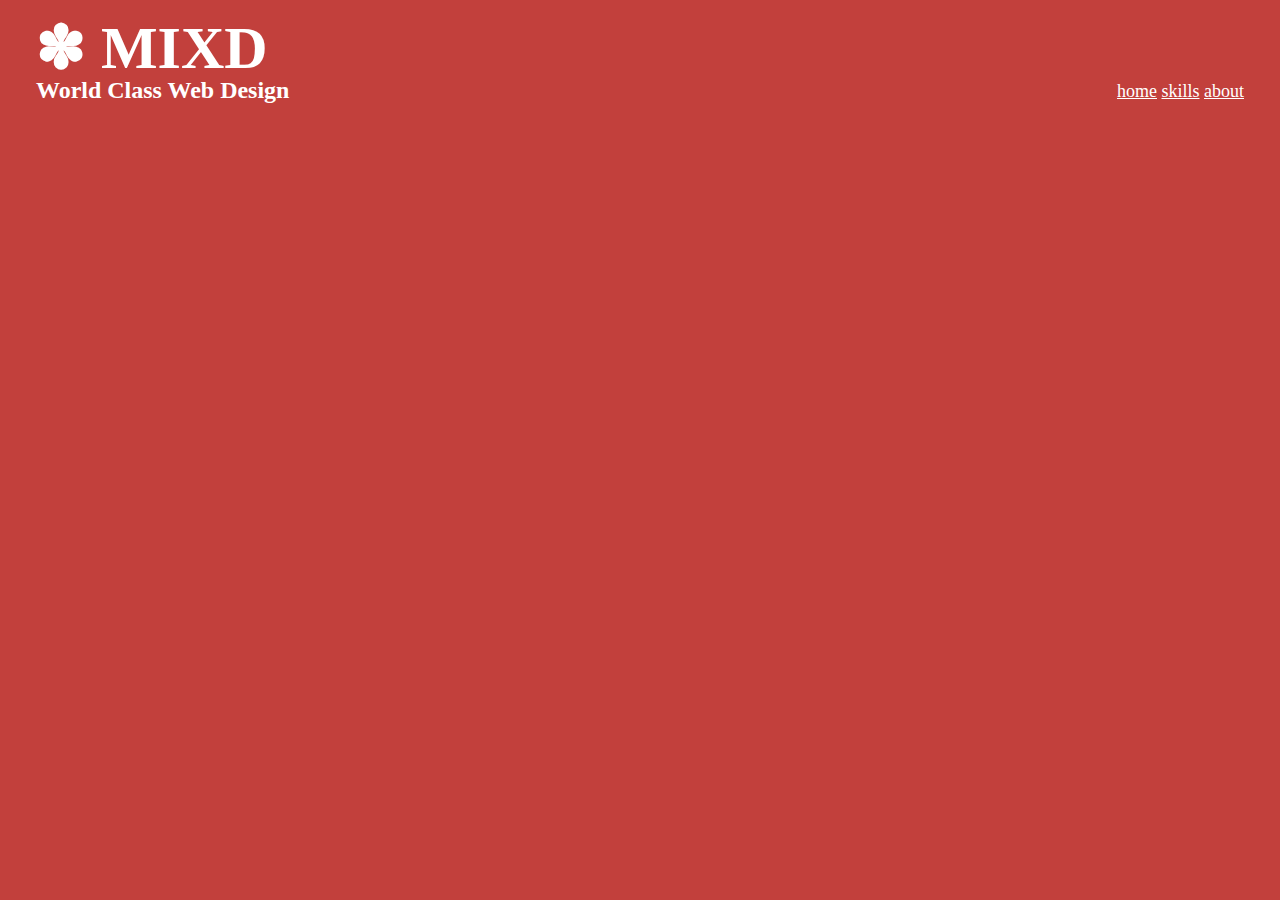
==== index.html @ 3bb119b2 "add some files" ====
<!DOCTYPE html>

<html>

<head>
    <link rel="stylesheet" type="text/css" href="./normalize.css">
    <link rel="stylesheet" type="text/css" href="./typeplate.css">
    <link rel="stylesheet" type="text/css" href="./style.css">
</head>

<body>

    <header>
        <h1>&#10045; MIXD <span>World Class Web Design</span></h1>
        <ul>
            <li><a href="#">home</a></li>
            <li><a href="#">skills</a></li>
            <li><a href="#">about</a></li>
        </ul>
    </header>

    <!-- <div class="title">
        <h1>&#10045; MIXD</h1>
        <div class="sub">
            <p>World Class Web Design</p>
        </div>
        <div class="nav">
            <ul>
                <li>Home</li>
                <li>
                    <span class="underline" ”text-decoration:underline;”>About</span>
                </li>
                <li>Approach</li>
                <li>Work</li>
                <li>Blog</li>
                <li>Contact</li>
            </ul>
        </div>
        <div class="about">
            <div class="high">
                <h2>HIGH</h2>
            </div>
            <div class="values">
                <h3>VALUES</h3>
                <div class="mission">
                    <h4>OUR SUCCESS IS NOT ONLY DUE TO THE QUALITY</h4>
                    <h4>OF OUR WORK; IT'S DOWN TO ATTITUDE, OUR</h4>
                    <h4>APPROACH AND THE WAY WE TREAT OUR CUSTOMERS.</h4>
                </div>
            </div>
        </div>
    </div> -->
</body>

</html>
---- typeplate.css ----
/*!
TYPEPLATE
URL ........... http://typeplate.com
VERSION ....... 1.1.4
Github ........ https://github.com/typeplate/bower
AUTHORS ....... Dennis Gaebel (@gryghostvisuals) & Zachary Kain (@zakkain)
LICENSE ....... Creative Commmons Attribution 3.0 (http://creativecommons.org/licenses/by/3.0)
LICENSE URL ... https://github.com/typeplate/bower/blob/master/license.txt
*/


/**
 *
 * =======================================================================
	 Unicode Ampersand
 * =======================================================================
 */

@font-face {
	font-family: "Ampersand";
	src: local("Georgia"), local("Garamond"), local("Palatino"), local("Book Antiqua");
	unicode-range: U+0026;
}

@font-face {
	font-family: "Ampersand";
	src: local("Georgia");
	unicode-range: U+270C;
}


/**
 *
 * Extend this class on any element of your
 * choice for ampersands.
 *
 * For example:

	<h6 class="ampersand">Dewey Cheat 'em & Howe</h6>

 */
.ampersand {
	font-family: Ampersand, Verdana, sans-serif;
}


/**
 *
 * =======================================================================
	 Word Wrap
 * =======================================================================
 */

.breakword {
	word-wrap: break-word;
}

.normal-wrap {
	word-wrap: normal;
}

.inherit-wrap {
	word-wrap: auto;
}


/**
 *
 * =======================================================================
 * Drop Capitals:
 * Extend this object into your markup.

	 <p class="drop-cap">What a wonderful day it is out there wouldn't you'd say?</p>

	* =======================================================================
 */

.drop-cap:first-letter {
	float: left;
	margin: auto .25em auto auto;
	padding: inherit;
	font-size: 4em;
	font-family: inherit;
	line-height: 1;
	text-indent: 0;
	background: transparent;
	color: inherit;
}

p + .drop-cap {
	text-indent: 0;
	margin-top: 0;
}


/**
 *
 * =======================================================================
	 Base Type
 * =======================================================================
 *
 */

html {
	font: normal 112.5%/1.65 serif; /* base font size 18px with 1.65 line-height */
}

body {
	-webkit-hyphens: auto;
	-moz-hyphens: auto;
	-ms-hyphens: auto;
	-o-hyphens: auto;
	hyphens: auto;
	word-wrap: break-word;
	color: #444444;
}


/**
 *
 * =======================================================================
	 Fine Print
 * =======================================================================
 */

small {
	font-size: 65%;
}


/**
 *
 * =======================================================================
	 Headings
 * =======================================================================
 */

h1,
h2,
h3,
h4,
h5,
h6 {
	line-height: 1;
	margin-top: 0;
	text-rendering: optimizeLegibility; /*  voodoo to enable ligatures and kerning | https://developer.mozilla.org/en-US/docs/CSS/text-rendering */
	color: #222222;
}


/**
* Extend included classes on any element of your
* choosing for adjusting type based on the scale
* provided.

* For example:

 <h6 class="giga">Awesome Headline</h6>
 <p class="tera">a story about a dude</p>

* Our Type Scale is as follows with px fallbacks
* for IE 6-8 as they do not understand REM units.
*
* 18, 21, 24, 36, 48, 60, 72, 90, 117
*
*
* Explanation:
* margin-bottom = ( base font-size * base line-height ) / current font-size
*
* Makes sure that there's always one unit of measure's worth of space between shit
* for headings. This is better than spacing using line-height because of the wrapping issue where we have
* wrapping onto 2 lines with a high line-height.
 */

.tera {
	font-size: 117px;
	font-size: 6.5rem; /* 117 / 18 = 6.5 */
	margin-bottom: 4.56923px;
	margin-bottom: 0.25385rem;
}

.giga {
	font-size: 90px;
	font-size: 5rem; /* 90 / 18 = 5 */
	margin-bottom: 5.94px;
	margin-bottom: 0.33rem;
}

.mega {
	font-size: 72px;
	font-size: 4rem; /* 72 / 18 = 4 */
	margin-bottom: 7.425px;
	margin-bottom: 0.4125rem;
}

h1,
.alpha {
	font-size: 60px;
	font-size: 3.33333rem; /* 60 / 18 = 3.3333 */
	margin-bottom: 8.91px;
	margin-bottom: 0.495rem;
}

h2,
.beta {
	font-size: 48px;
	font-size: 2.6667rem; /* 48 / 18 = 2.6667 */
	margin-bottom: 11.1375px;
	margin-bottom: 0.61875rem;
}

h3,
.gamma {
	font-size: 36px;
	font-size: 2rem; /* 36 / 18 = 2 */
	margin-bottom: 14.85px;
	margin-bottom: 0.825rem;
}

h4,
.delta {
	font-size: 24px;
	font-size: 1.3333333333333333rem; /* 24 / 18 = 1.3333 */
	margin-bottom: 22.275px;
	margin-bottom: 1.2375rem;
}

h5,
.epsilon {
	font-size: 21px;
	font-size: 1.16667rem; /* 21 / 18 = 1.1667 */
	margin-bottom: 25.45714px;
	margin-bottom: 1.41429rem;
}

h6,
.zeta {
	font-size: 18px;
	font-size: 1rem; /* 18 = 18 × 1 */
	margin-bottom: 29.7px;
	margin-bottom: 1.65rem;
}


/**
 *
 * =======================================================================
	 Paragraphs and Indentation
 * =======================================================================
 */

p {
	margin: auto auto 1.5em; /* bottom margin for paragraphs */
}

p + p {
	text-indent: 1.5em; /* indent subsequent paragraphs */
	margin-top: -1.5em; /* no top margin on subsequent paragraphs */
}


/**
 *
 * =======================================================================
	 Hyphens
 * =======================================================================
 */

abbr,
acronym,
blockquote,
code,
dir,
kbd,
listing,
plaintext,
q,
samp,
tt,
var,
xmp {
	/* Accepted values: [ none | manual | auto ] */ /* http://meyerweb.com/eric/thoughts/2012/12/17/where-to-avoid-css-hyphenation */
	-webkit-hyphens: none; /* Safari 5.1 thru 6, iOS 4.2 thru 6 */
	-moz-hyphens: none; /* Firefox 16 thru 20 */
	-ms-hyphens: none; /* IE10 */
	-o-hyphens: none; /* PRESTO...haha LOL */
	hyphens: none;	 /* W3C standard */
}


/**
 *
 * =======================================================================
	 Code Blocks
 * =======================================================================
 */

pre code {
	word-wrap: normal;
	white-space: -moz-pre-wrap;
	white-space: pre-wrap; /* http://css-tricks.com/almanac/properties/w/whitespace */
}

pre {
	white-space: pre;
}

code {
	white-space: pre;
	font-family: monospace;
}


/**
 *
 * =======================================================================
 * Abbreviations Markup
 * Extend this object into your markup

	<abbr title="hyper text markup language">HMTL</abbr>

 * Extend this object into your markup.
 * =======================================================================
 */

abbr {
	font-variant: small-caps; /* https://developer.mozilla.org/en-US/docs/CSS/font-variant */
	font-weight: 600;
	text-transform: lowercase;
	color: #808080;
}

abbr[title]:hover {
	cursor: help; /* cursor changed to a question mark when it has a title */
}


/**
 *
 * =======================================================================
	 Definition Lists
 * =======================================================================
 */

/**
 * Lining Definition Style Markup
 *
	<dl class="lining">
		<dt><b></b></dt>
		<dd></dd>
	</dl>
 *
 * Extend this object into your markup.
 *
 */
.lining dt,
.lining dd {
	display: inline;
	margin: 0;
}
.lining dt + dt:before,
.lining dd + dt:before {
	content: "\A";
	white-space: pre;
}
.lining dd + dd:before {
	content: ", ";
}
.lining dd:before {
	content: ": ";
	margin-left: -0.2em;
}


/**
 * Dictionary Definition Style Markup
 *
	<dl class="dictionary-style">
		<dt><b></b></dt>
			<dd></dd>
	</dl>
 *
 * Extend this object into your markup.
 *
 */
.dictionary-style dt {
	display: inline;
	counter-reset: definitions;
}
.dictionary-style dt + dt:before {
	content: ", ";
	margin-left: -0.2em;
}
.dictionary-style dd {
	display: block;
	counter-increment: definitions;
}
.dictionary-style dd:before {
	content: counter(definitions, decimal) ". ";
}


/**
 *
 * =======================================================================
	 Blockquotes
 * =======================================================================
 */

/**
 * Blockquote Markup
 *
	<figure>
		<blockquote class="blockquote" cite="">
			<p></p>
		</blockquote>
		<figcaption>
			<cite>
				<small><a href=""></a></small>
			</cite>
		</figcaption>
	</figure>
 *
 * Extend this object into your markup.
 *
 */

.blockquote p:last-of-type {
	margin-bottom: -0.825em;
}

.blockquote + figcaption {
	display: block;
	font-size: inherit;
	text-align: right;
}

.blockquote + figcaption:before {
	content: "-"; /* "-" is your citation flourish */
}


/**
 *
 * =======================================================================
	 Pull Quotes
 * =======================================================================
 */

/**
 * Pull Quotes Markup
 *
	<aside class="pull-quote">
		<blockquote>
			<p></p>
		</blockquote>
	</aside>
 *
 * Extend this object into your custom stylesheet.
 *
 */
.pull-quote {
	position: relative;
	padding: 1em;
}
.pull-quote:before,
.pull-quote:after {
	height: 1em;
	opacity: 0.15;
	position: absolute;
	font-size: 4em;
	color: #dc976e;
}
.pull-quote:before {
	content: '“';
	top: 0;
	left: 0;
}
.pull-quote:after {
	content: '”';
	bottom: 0;
	right: 0;
}


/**
 *
 * =======================================================================
	 Figures
 * =======================================================================
 */

/**
 * Figures Markup
 *
	<figure>
		<figcaption>
			<strong>Fig. 4.2 | </strong>Type Anatomy, an excerpt from Mark Boulton's book<cite title="http://designingfortheweb.co.uk/book/part3/part3_chapter11.php">"Designing for the Web"</cite>
		</figcaption>
	</figure>
 *
 * Extend this object into your markup.
 *
 */


/**
 *
 * =======================================================================
	 Foot Notes
 * =======================================================================
 */

/**
 * Footnote Markup : Replace 'X' with your unique number for each footnote
 *
	<article>
		<p><sup><a href="#fn-itemX" id="fn-returnX"></a></sup></p>
		<footer>
			<ol class="foot-notes">
				<li id="fn-itemX"><a href="#fn-returnX">↩</a></li>
			</ol>
		</footer>
	</article>
 *
 * Extend this object into your markup.
 *
 */
---- style.css ----
body {
     background-color: RGB(194, 64, 60);
     padding: 0 2em;
 }
 /* ------------ HEADER SECTION -------------- */
 header {
     color: white;
     text-align: center;
 }
 header h1 {
     color: white;
 }
 header h1 span {
     display: block;
     font-size: .4em;
 }
 header ul {
     list-style: none;
     padding-left: 0;
 }
 header ul li {
     display: inline-block;
 }
 header ul li a {
     color: white;
 }
 @media (min-width: 600px) {
     header {
         text-align: left;
     }
     header h1 {
         display: inline-block;
         position: absolute;
     }
     header ul {
         text-align: right;
         padding-top: 3.25em;
     }
 }
 /* ------------ HEADER SECTION -------------- */
 /*
 h1 {
     color: white;
     font-size: 50px;
 }
 p {
     color: white;
     font-size: 25px;
 }
 h2 {
     font-size: 150px;
     color: white;
 }
 h3 {
     font-size: 100px;
     color: white;
 }
 h4 {
     color: white;
 }
 .title {
     margin-left: 80px;
 }
 .sub {
     margin-top: -35px;
 }
 .nav {
     margin-top: -60px;
     margin-left: 500px;
 }
 .nav li {
     display: inline-block;
     color: white;
     font-size: 22px;
     margin: 10px;
     text-decoration: none;
 }
 .high {
     margin-left: 630px;
 }
 .values {
     margin: -140px;
     margin-left: 630px;
 }
 .mission {
     margin-top: -80px
 }
 .underline {
     text-decoration: underline;
     color: white;
 }
*/
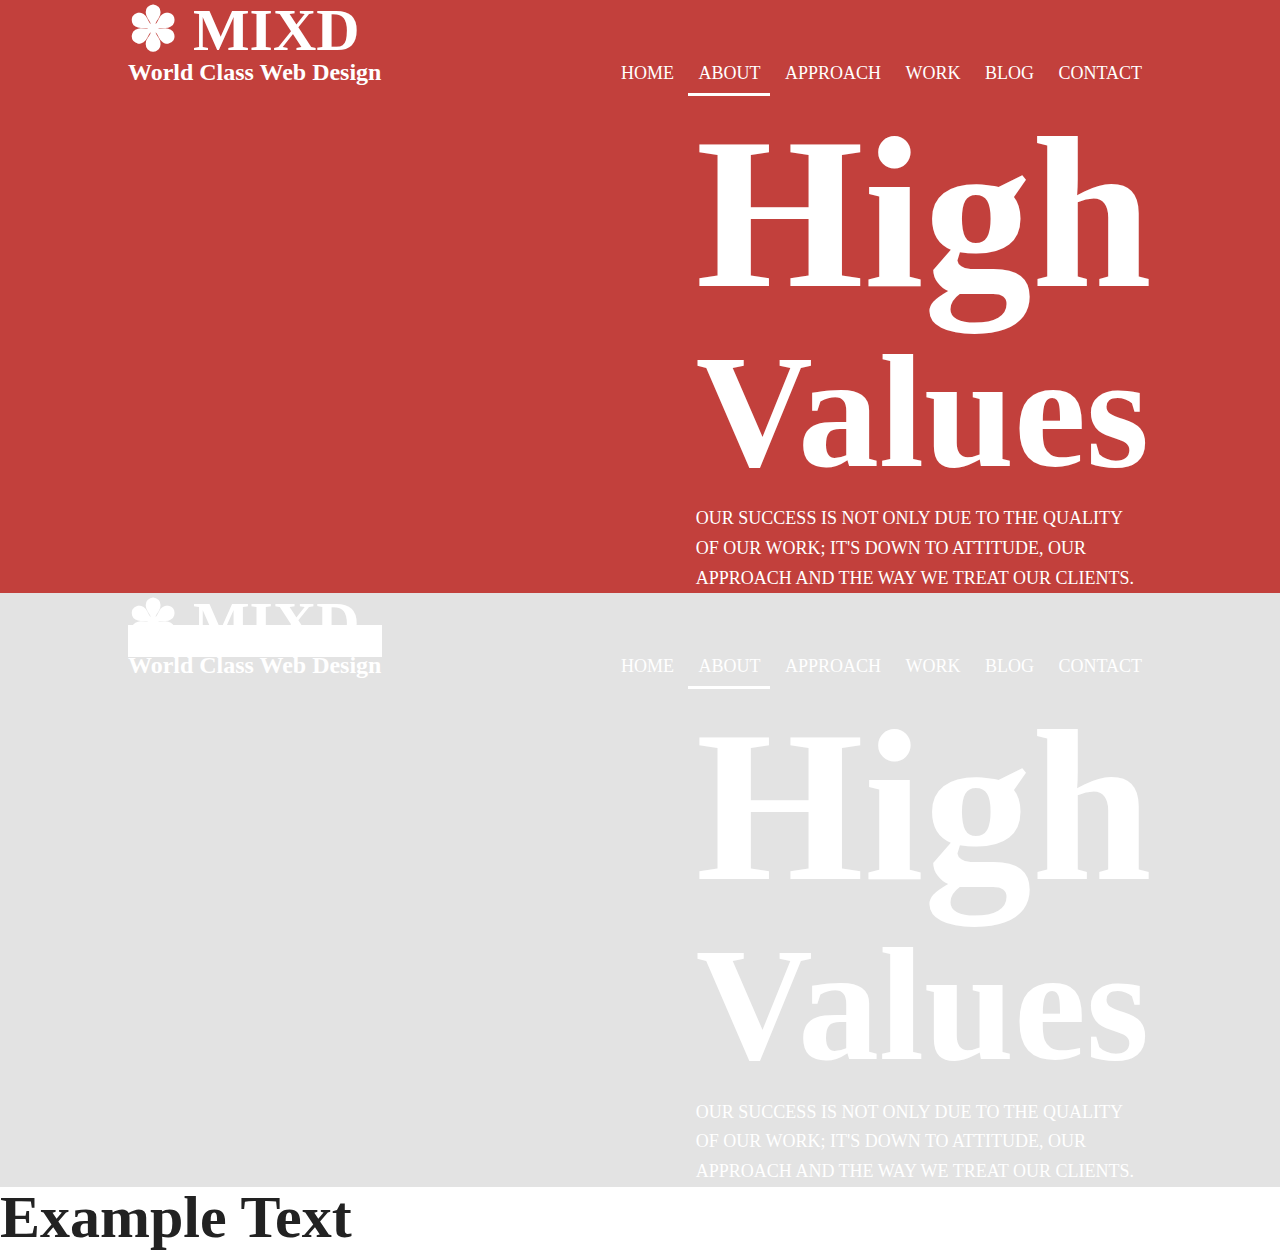
==== commit 58e9b1ba: "updated files" ====
--- a/index.html
+++ b/index.html
@@ -6,50 +6,82 @@
     <link rel="stylesheet" type="text/css" href="./normalize.css">
     <link rel="stylesheet" type="text/css" href="./typeplate.css">
     <link rel="stylesheet" type="text/css" href="./style.css">
+    <link href="./style.css" rel="stylesheet">
 </head>
 
 <body>
 
-    <header>
-        <h1>&#10045; MIXD <span>World Class Web Design</span></h1>
-        <ul>
-            <li><a href="#">home</a></li>
-            <li><a href="#">skills</a></li>
-            <li><a href="#">about</a></li>
-        </ul>
-    </header>
+    <div class="vertical-section red">
+        <div class="centered-container">
+            <header>
+                <h1>&#10045; MIXD
+                    <span>World Class Web Design</span>
+                </h1>
+                <ul>
+                    <li><a href="#">HOME</a>
+                    </li>
+                    <li><a class="underline" href="#">ABOUT</a>
+                    </li>
+                    <li><a href="#">APPROACH</a>
+                    </li>
+                    <li><a href="#">WORK</a>
+                    </li>
+                    <li><a href="#">BLOG</a>
+                    </li>
+                    <li><a href="#">CONTACT</a>
+                    </li>
 
-    <!-- <div class="title">
-        <h1>&#10045; MIXD</h1>
-        <div class="sub">
-            <p>World Class Web Design</p>
-        </div>
-        <div class="nav">
-            <ul>
-                <li>Home</li>
-                <li>
-                    <span class="underline" ”text-decoration:underline;”>About</span>
-                </li>
-                <li>Approach</li>
-                <li>Work</li>
-                <li>Blog</li>
-                <li>Contact</li>
-            </ul>
-        </div>
-        <div class="about">
-            <div class="high">
-                <h2>HIGH</h2>
-            </div>
-            <div class="values">
-                <h3>VALUES</h3>
-                <div class="mission">
-                    <h4>OUR SUCCESS IS NOT ONLY DUE TO THE QUALITY</h4>
-                    <h4>OF OUR WORK; IT'S DOWN TO ATTITUDE, OUR</h4>
-                    <h4>APPROACH AND THE WAY WE TREAT OUR CUSTOMERS.</h4>
+                </ul>
+            </header>
+            <div class="container">
+                <div class="container1">
+                </div>
+                <div class="container2">
+                    <h1>High</h1>
+                    <h2>Values</h2>
+                    <p>OUR SUCCESS IS NOT ONLY DUE TO THE QUALITY</p>
+                    <p>OF OUR WORK; IT'S DOWN TO ATTITUDE, OUR</p>
+                    <p>APPROACH AND THE WAY WE TREAT OUR CLIENTS.</p>
                 </div>
             </div>
         </div>
-    </div> -->
+    </div>
+
+    <div class="vertical-section gray">
+        <div class="centered-container">
+            <header>
+                <h1>&#10045; MIXD
+                    <span>World Class Web Design</span>
+                </h1>
+                <ul>
+                    <li><a href="#">HOME</a>
+                    </li>
+                    <li><a class="underline" href="#">ABOUT</a>
+                    </li>
+                    <li><a href="#">APPROACH</a>
+                    </li>
+                    <li><a href="#">WORK</a>
+                    </li>
+                    <li><a href="#">BLOG</a>
+                    </li>
+                    <li><a href="#">CONTACT</a>
+                    </li>
+
+                </ul>
+            </header>
+            <div class="container">
+                <div class="container1">
+                </div>
+                <div class="container2">
+                    <h1>High</h1>
+                    <h2>Values</h2>
+                    <p>OUR SUCCESS IS NOT ONLY DUE TO THE QUALITY</p>
+                    <p>OF OUR WORK; IT'S DOWN TO ATTITUDE, OUR</p>
+                    <p>APPROACH AND THE WAY WE TREAT OUR CLIENTS.</p>
+                </div>
+            </div>
+        </div>
+    </div>
+    <h1>Example Text</h1>
+
 </body>
-
-</html>
--- a/typeplate.css
+++ b/typeplate.css
@@ -254,8 +254,8 @@
 }
 
 p + p {
-	text-indent: 1.5em; /* indent subsequent paragraphs */
-	margin-top: -1.5em; /* no top margin on subsequent paragraphs */
+	/*text-indent: 1.5em;  indent subsequent paragraphs */
+	/*margin-top: -1.5em;  no top margin on subsequent paragraphs */
 }
 
 
--- a/style.css
+++ b/style.css
@@ -1,92 +1,105 @@
- body {
-     background-color: RGB(194, 64, 60);
-     padding: 0 2em;
- }
- /* ------------ HEADER SECTION -------------- */
- header {
-     color: white;
-     text-align: center;
- }
- header h1 {
-     color: white;
- }
- header h1 span {
-     display: block;
-     font-size: .4em;
- }
- header ul {
-     list-style: none;
-     padding-left: 0;
- }
- header ul li {
-     display: inline-block;
- }
- header ul li a {
-     color: white;
- }
- @media (min-width: 600px) {
-     header {
-         text-align: left;
-     }
-     header h1 {
-         display: inline-block;
-         position: absolute;
-     }
-     header ul {
-         text-align: right;
-         padding-top: 3.25em;
-     }
- }
- /* ------------ HEADER SECTION -------------- */
- /*
- h1 {
-     color: white;
-     font-size: 50px;
- }
- p {
-     color: white;
-     font-size: 25px;
- }
- h2 {
-     font-size: 150px;
-     color: white;
- }
- h3 {
-     font-size: 100px;
-     color: white;
- }
- h4 {
-     color: white;
- }
- .title {
-     margin-left: 80px;
- }
- .sub {
-     margin-top: -35px;
- }
- .nav {
-     margin-top: -60px;
-     margin-left: 500px;
- }
- .nav li {
-     display: inline-block;
-     color: white;
-     font-size: 22px;
-     margin: 10px;
-     text-decoration: none;
- }
- .high {
-     margin-left: 630px;
- }
- .values {
-     margin: -140px;
-     margin-left: 630px;
- }
- .mission {
-     margin-top: -80px
- }
- .underline {
-     text-decoration: underline;
-     color: white;
- }
-*/
+
+
+
+/* ------------ VERTICAL CENTERED STYLES -------------- */
+.vertical-section {
+    padding: 0 2em;
+}
+.centered-container {
+    margin: 0 auto;
+    max-width: 1024px;
+}
+.red {
+    background-color: RGB(194, 64, 60);
+}
+.gray {
+    background-color: RGB(227, 227, 227);
+}
+/* ------------ VERTICAL CENTERED STYLES -------------- */
+
+
+
+/* ------------ HEADER SECTION -------------- */
+
+header {
+    color: white;
+    text-align: center;
+    overflow: auto;
+}
+header h1 {
+    color: white;
+}
+header h1 span {
+    display: block;
+    font-size: .4em;
+}
+header ul {
+    list-style: none;
+    padding-left: 0;
+}
+header ul li {
+    display: inline-block;
+    font-size: .65em;
+}
+header ul li a {
+    color: white;
+    padding: 5px;
+    text-decoration: none;
+}
+header .underline {
+    border-bottom: 3px solid white;
+}
+@media (min-width: 600px) {
+    header {
+        text-align: left;
+    }
+    header h1 {
+        display: inline-block;
+        position: absolute;
+    }
+    header ul {
+        text-align: right;
+        padding-top: 2.25em;
+    }
+}
+@media (min-width: 800px) {
+    header ul li a {
+        padding: 10px;
+    }
+    header ul li {
+        font-size: 1em;
+    }
+}
+/* ------------ HEADER SECTION -------------- */
+
+/* ------------ CONTAINER SECTION -------------- */
+
+@media (min-width: 800px) {
+    .container {
+        overflow: auto;
+    }
+    .container1 {
+        position: absolute;
+        border: 16px solid white;
+        width: 222px;
+        bottom: 27%;
+    }
+    .container2 {
+        max-width: 65%;
+        display: inline-block;
+        float: right;
+    }
+    .container2 h1 {
+        color: white;
+        font-size: 12em;
+    }
+    .container2 h2 {
+        color: white;
+        font-size: 9em;
+    }
+    .container2 p {
+        color: white;
+        margin: 0em;
+    }
+}
+/* ------------ CONTAINER SECTION -------------- */
--- a/style.css
+++ b/style.css
@@ -1,92 +1,105 @@
- body {
-     background-color: RGB(194, 64, 60);
-     padding: 0 2em;
- }
- /* ------------ HEADER SECTION -------------- */
- header {
-     color: white;
-     text-align: center;
- }
- header h1 {
-     color: white;
- }
- header h1 span {
-     display: block;
-     font-size: .4em;
- }
- header ul {
-     list-style: none;
-     padding-left: 0;
- }
- header ul li {
-     display: inline-block;
- }
- header ul li a {
-     color: white;
- }
- @media (min-width: 600px) {
-     header {
-         text-align: left;
-     }
-     header h1 {
-         display: inline-block;
-         position: absolute;
-     }
-     header ul {
-         text-align: right;
-         padding-top: 3.25em;
-     }
- }
- /* ------------ HEADER SECTION -------------- */
- /*
- h1 {
-     color: white;
-     font-size: 50px;
- }
- p {
-     color: white;
-     font-size: 25px;
- }
- h2 {
-     font-size: 150px;
-     color: white;
- }
- h3 {
-     font-size: 100px;
-     color: white;
- }
- h4 {
-     color: white;
- }
- .title {
-     margin-left: 80px;
- }
- .sub {
-     margin-top: -35px;
- }
- .nav {
-     margin-top: -60px;
-     margin-left: 500px;
- }
- .nav li {
-     display: inline-block;
-     color: white;
-     font-size: 22px;
-     margin: 10px;
-     text-decoration: none;
- }
- .high {
-     margin-left: 630px;
- }
- .values {
-     margin: -140px;
-     margin-left: 630px;
- }
- .mission {
-     margin-top: -80px
- }
- .underline {
-     text-decoration: underline;
-     color: white;
- }
-*/
+
+
+
+/* ------------ VERTICAL CENTERED STYLES -------------- */
+.vertical-section {
+    padding: 0 2em;
+}
+.centered-container {
+    margin: 0 auto;
+    max-width: 1024px;
+}
+.red {
+    background-color: RGB(194, 64, 60);
+}
+.gray {
+    background-color: RGB(227, 227, 227);
+}
+/* ------------ VERTICAL CENTERED STYLES -------------- */
+
+
+
+/* ------------ HEADER SECTION -------------- */
+
+header {
+    color: white;
+    text-align: center;
+    overflow: auto;
+}
+header h1 {
+    color: white;
+}
+header h1 span {
+    display: block;
+    font-size: .4em;
+}
+header ul {
+    list-style: none;
+    padding-left: 0;
+}
+header ul li {
+    display: inline-block;
+    font-size: .65em;
+}
+header ul li a {
+    color: white;
+    padding: 5px;
+    text-decoration: none;
+}
+header .underline {
+    border-bottom: 3px solid white;
+}
+@media (min-width: 600px) {
+    header {
+        text-align: left;
+    }
+    header h1 {
+        display: inline-block;
+        position: absolute;
+    }
+    header ul {
+        text-align: right;
+        padding-top: 2.25em;
+    }
+}
+@media (min-width: 800px) {
+    header ul li a {
+        padding: 10px;
+    }
+    header ul li {
+        font-size: 1em;
+    }
+}
+/* ------------ HEADER SECTION -------------- */
+
+/* ------------ CONTAINER SECTION -------------- */
+
+@media (min-width: 800px) {
+    .container {
+        overflow: auto;
+    }
+    .container1 {
+        position: absolute;
+        border: 16px solid white;
+        width: 222px;
+        bottom: 27%;
+    }
+    .container2 {
+        max-width: 65%;
+        display: inline-block;
+        float: right;
+    }
+    .container2 h1 {
+        color: white;
+        font-size: 12em;
+    }
+    .container2 h2 {
+        color: white;
+        font-size: 9em;
+    }
+    .container2 p {
+        color: white;
+        margin: 0em;
+    }
+}
+/* ------------ CONTAINER SECTION -------------- */
